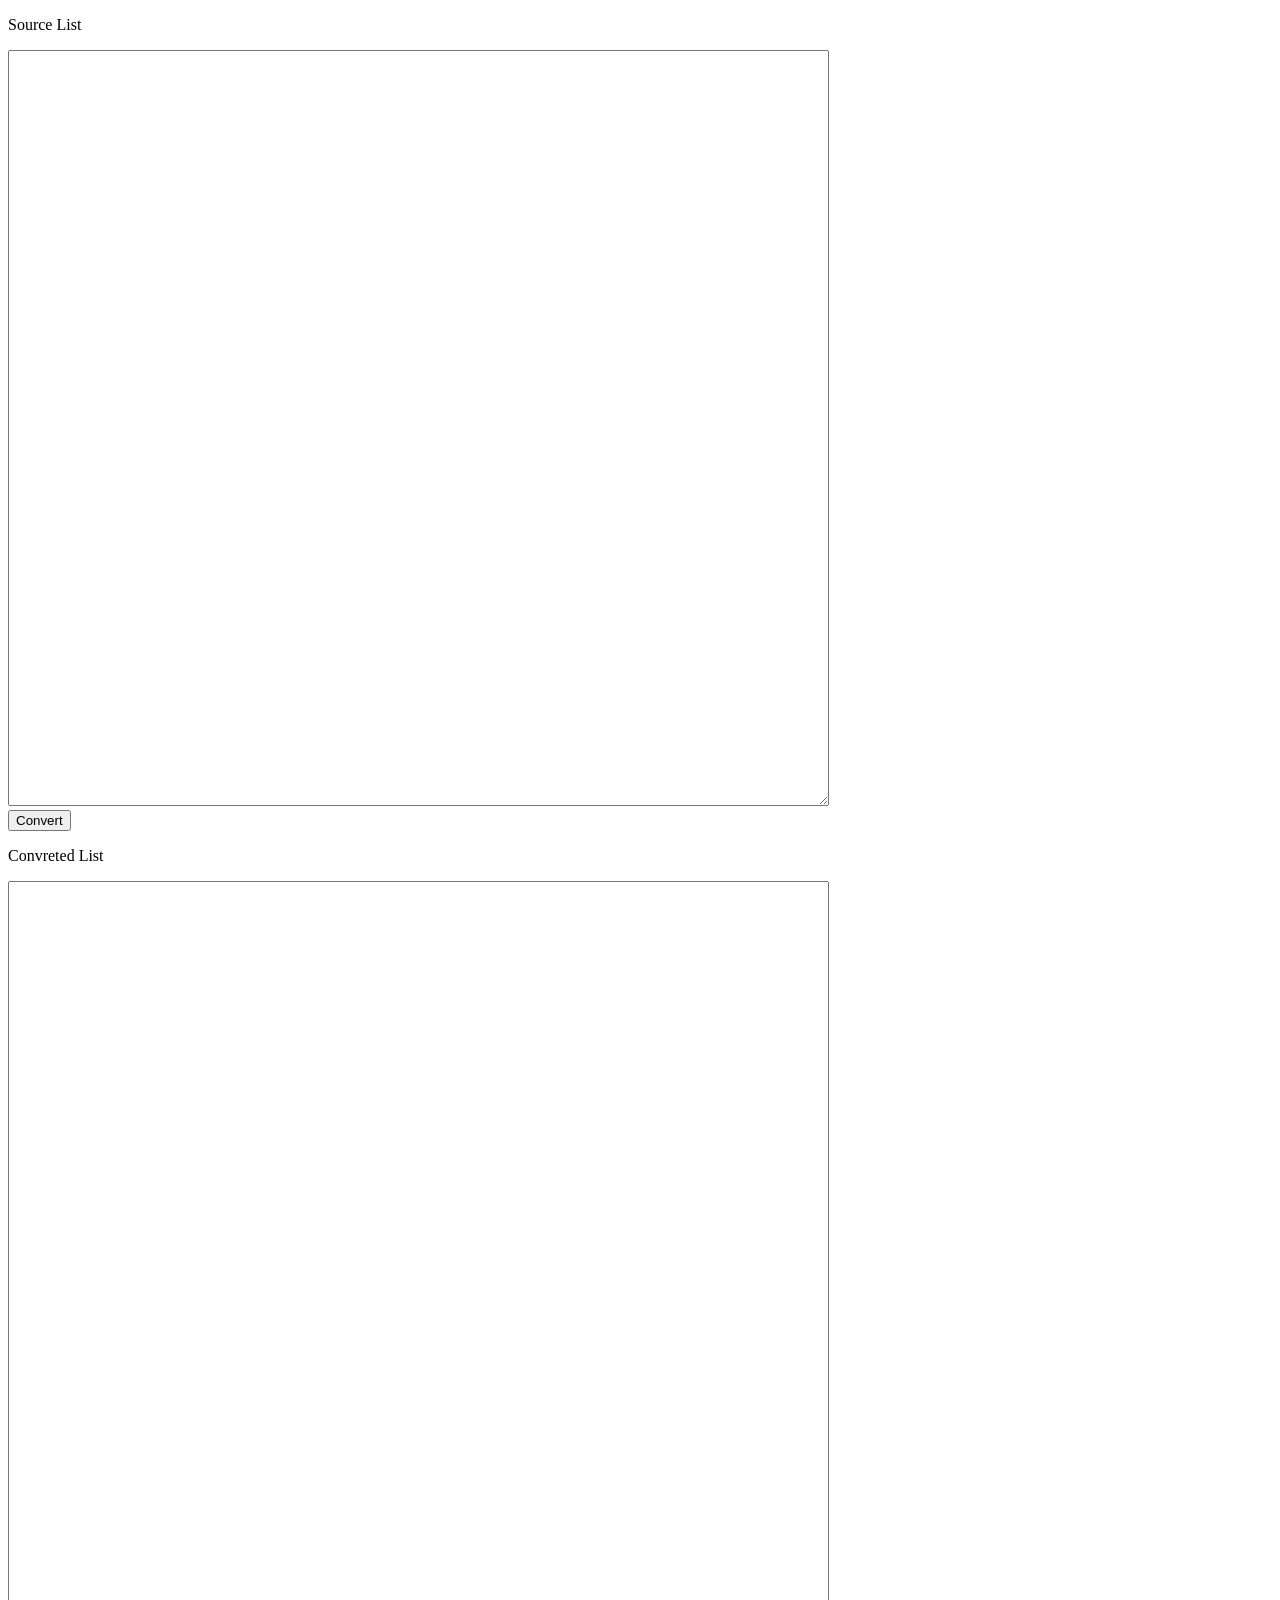
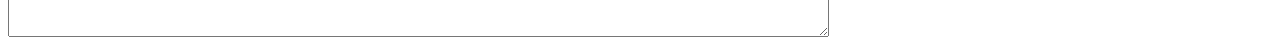
==== domainlist/index.html @ 8a4b2853 "domain list converter" ====
<!DOCTYPE html>
<html lang="en">
<head>
    <meta charset="UTF-8">
    <title>domain list converter</title>
</head>
<body>

<div>
    <p>Source List</p>
    <textarea id="src" cols="100" rows="50"></textarea>
    <div>
        <button onClick="convert()">Convert</button>
    </div>
</div>

<div>
    <p>Convreted List</p>
    <textarea id="dest" cols="100" rows="50"></textarea>
</div>

<script type="text/javascript">

    function extractDomain(text) {
        try {
            const url = new URL(text);
            return url.host;
        } catch {
            return text;
        }
    }

    function convertLine(text) {
        const domain = extractDomain(text);

        return domain
            .replace(/^\*\./, "")
            .replace(/^\./, "");
    }

    function unique(arr) {
        const n = {};

        arr.forEach(line => {
            n[line] = 1;
        })

        return Object.keys(n);
    }

    function convert() {
        const src = document.getElementById("src");
        const dest = document.getElementById("dest");
        const converted = src.value.split("\n").map(line => convertLine(line));
        dest.value = unique(converted).join("\n");
    }

</script>

</body>
</html>
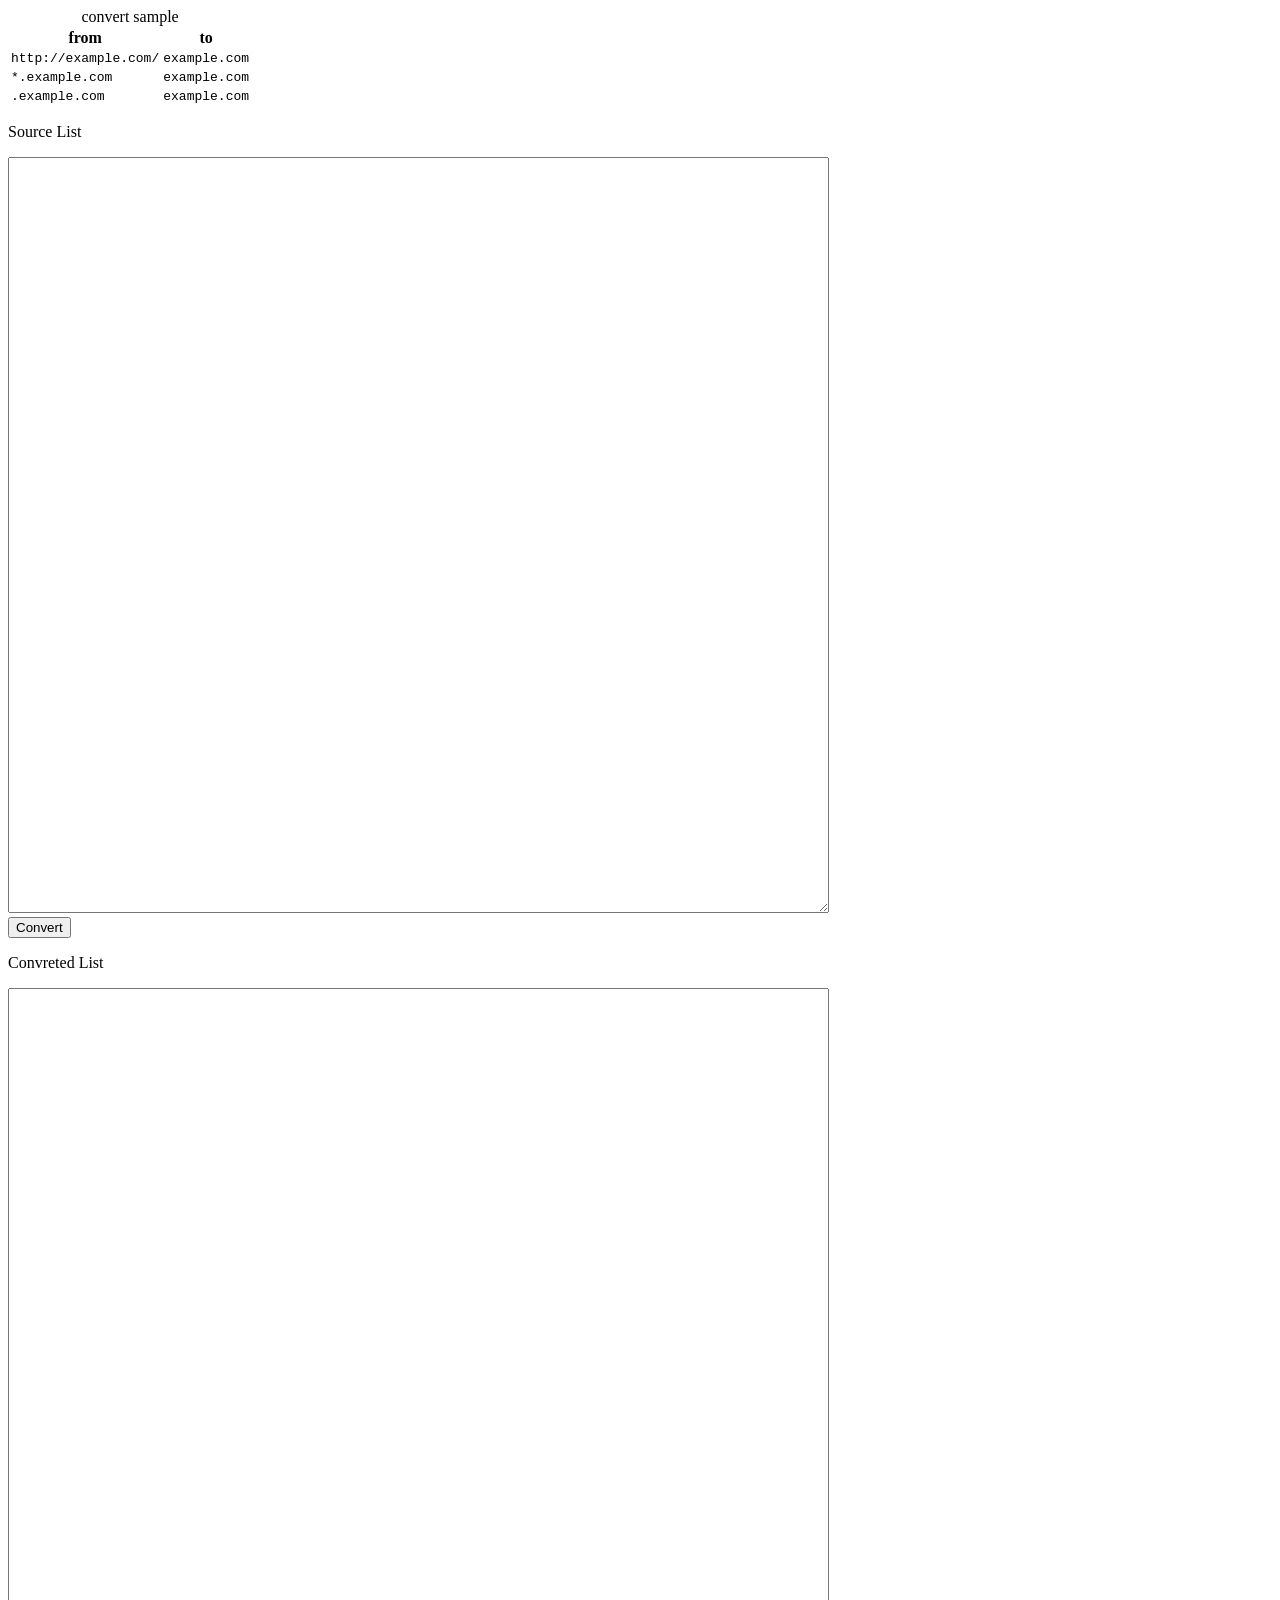
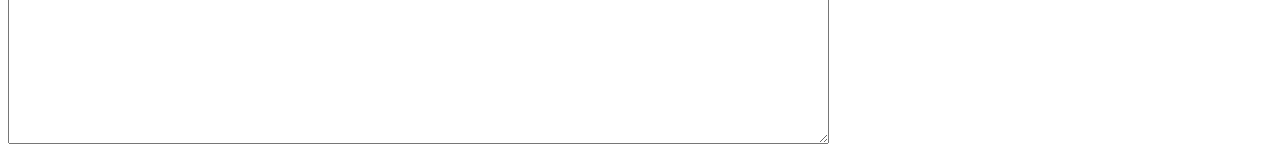
==== commit 8d4d72c5: "sample" ====
--- a/domainlist/index.html
+++ b/domainlist/index.html
@@ -5,6 +5,28 @@
     <title>domain list converter</title>
 </head>
 <body>
+
+
+<table>
+    <caption>convert sample</caption>
+    <tr>
+        <th>from</th>
+        <th>to</th>
+    </tr>
+    <tr>
+        <td style="font-family: monospace">http://example.com/</td>
+        <td style="font-family: monospace">example.com</td>
+    </tr>
+
+    <tr>
+        <td style="font-family: monospace">*.example.com</td>
+        <td style="font-family: monospace">example.com</td>
+    </tr>
+    <tr>
+        <td style="font-family: monospace">.example.com</td>
+        <td style="font-family: monospace">example.com</td>
+    </tr>
+</table>
 
 <div>
     <p>Source List</p>
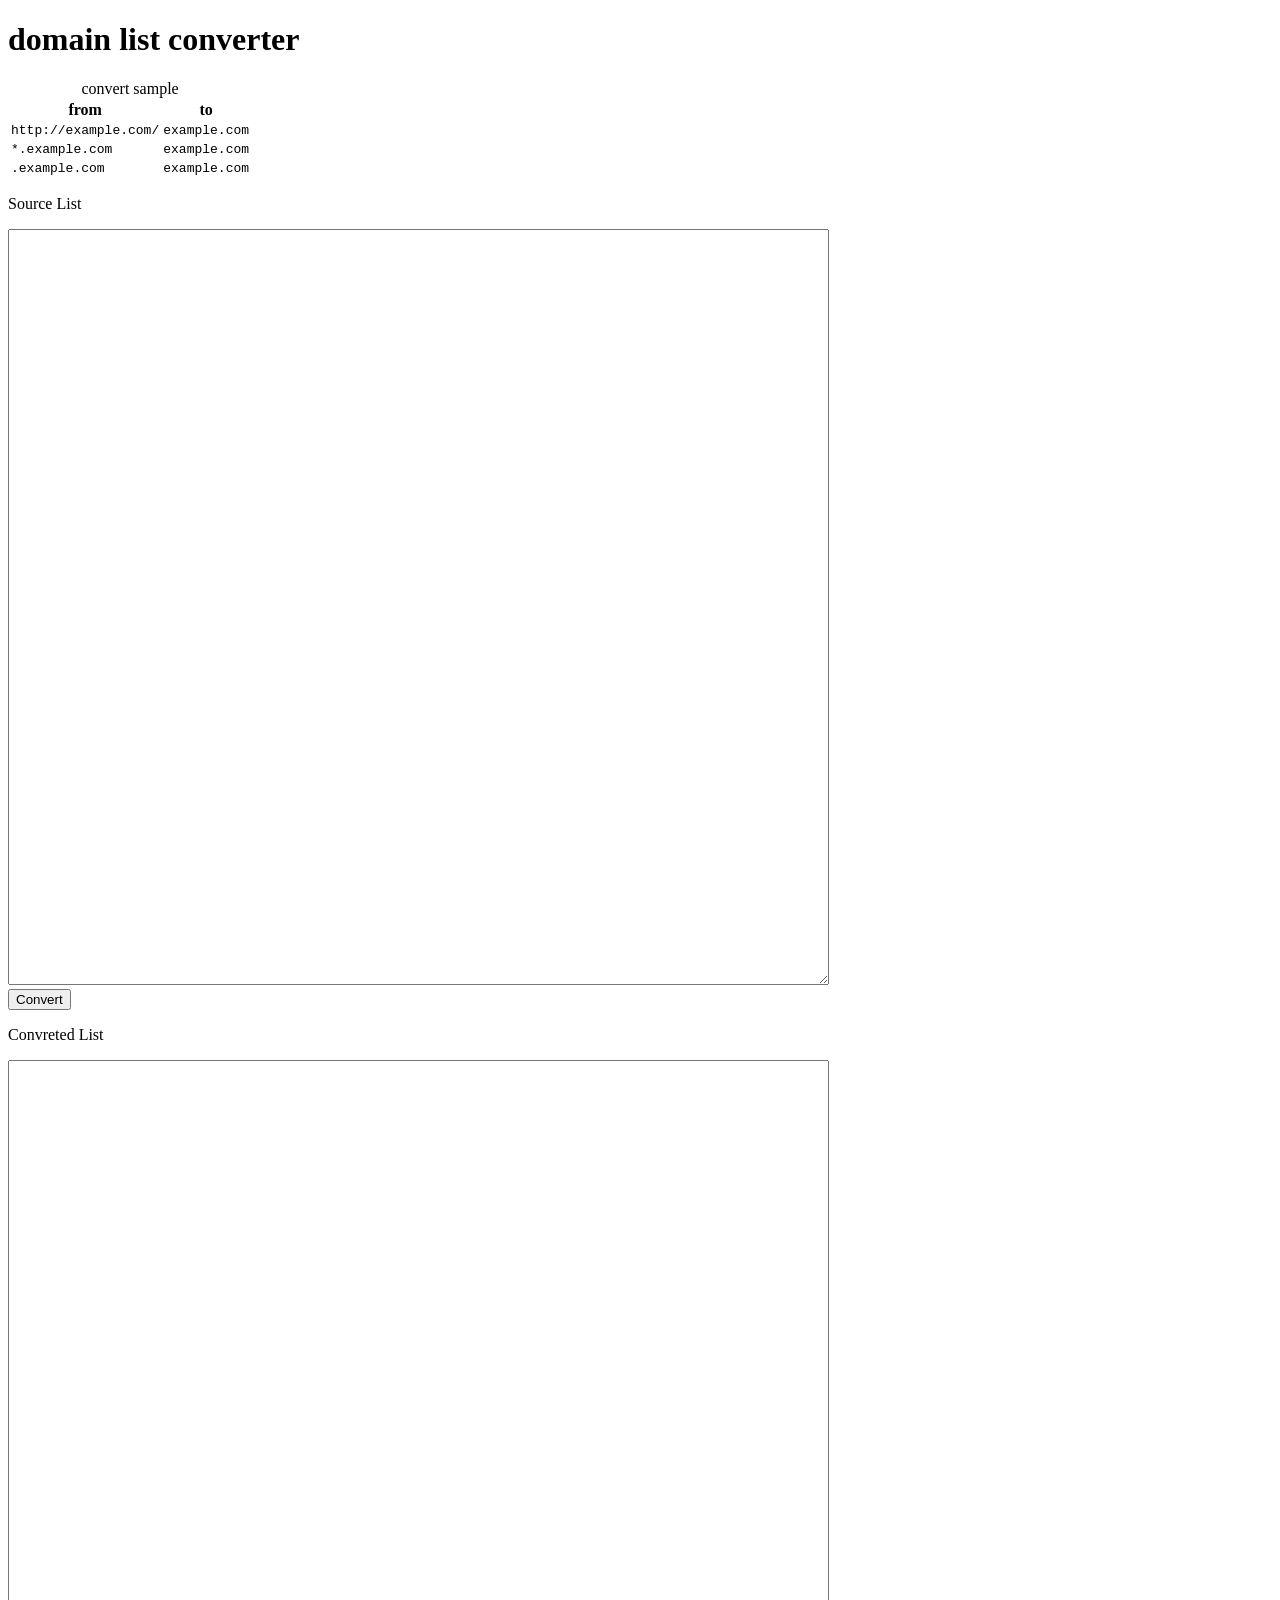
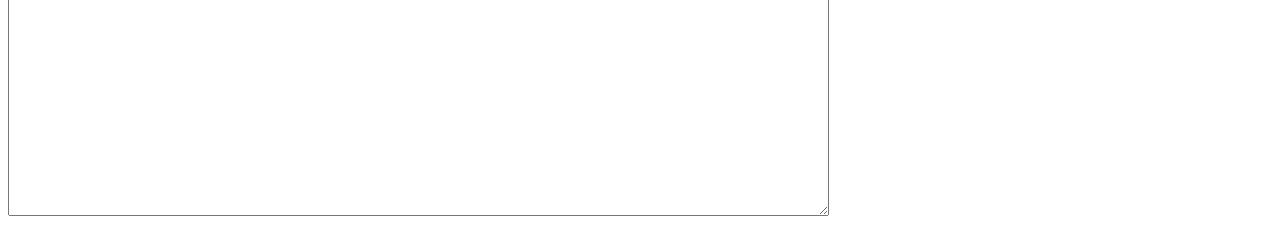
==== commit 9f812043: "." ====
--- a/domainlist/index.html
+++ b/domainlist/index.html
@@ -6,6 +6,7 @@
 </head>
 <body>
 
+<h1>domain list converter</h1>
 
 <table>
     <caption>convert sample</caption>
